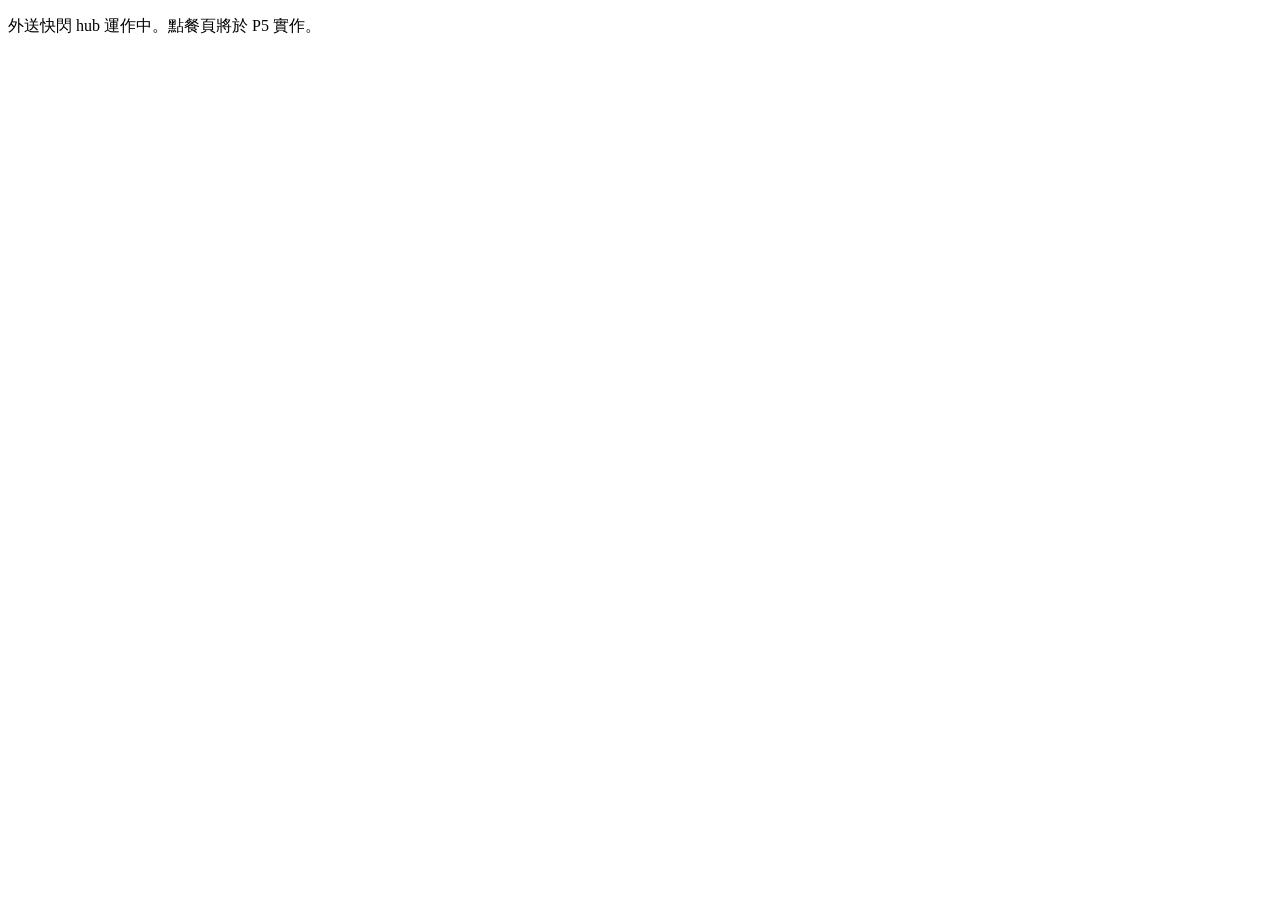
==== hub/static/index.html @ 181887db "feat: P4 hub 後端 - hub/metrics.py：目標×來源的 600 格每秒環狀陣列、蓄水池抽樣（每格 200 筆）、   60 秒滾動指標、10 秒活躍 instance、60 點" ====
<!doctype html>
<html lang="zh-Hant">
<head>
  <meta charset="utf-8">
  <meta name="viewport" content="width=device-width, initial-scale=1">
  <title>外送快閃</title>
</head>
<body>
  <p>外送快閃 hub 運作中。點餐頁將於 P5 實作。</p>
</body>
</html>
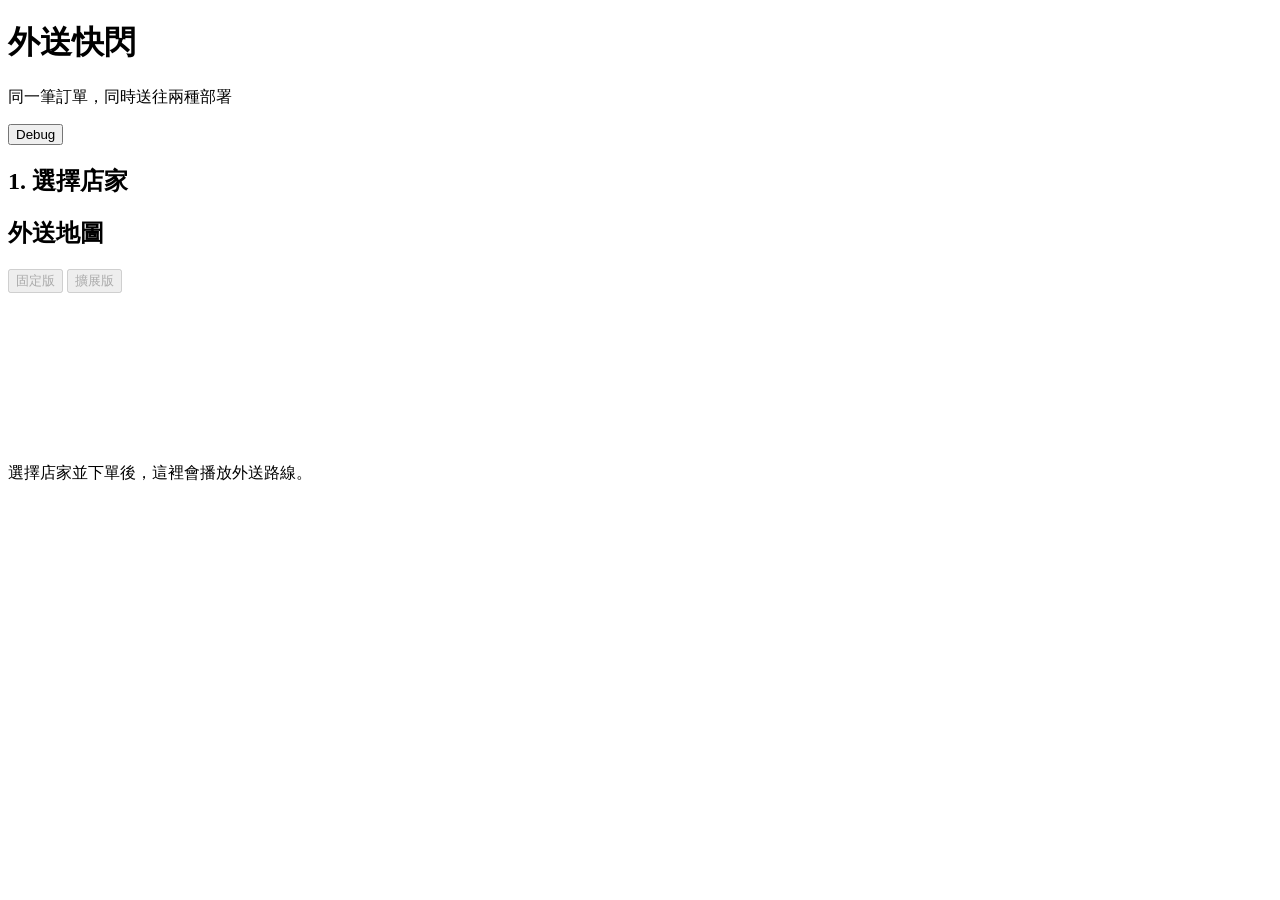
==== commit 190f66d5: "feat: P5 前端 hub/static/ - 點餐：店家卡片 → 菜單數量 → 選填顧客資料 → 平行呼叫兩個服務（各自 AbortController 逾時） - 兩張狀態卡獨立更新，等待中每" ====
--- a/hub/static/index.html
+++ b/hub/static/index.html
@@ -3,9 +3,102 @@
 <head>
   <meta charset="utf-8">
   <meta name="viewport" content="width=device-width, initial-scale=1">
+  <meta name="color-scheme" content="light dark">
   <title>外送快閃</title>
+  <link rel="stylesheet" href="/static/app.css">
+  <script type="module" src="/static/app.js"></script>
 </head>
 <body>
-  <p>外送快閃 hub 運作中。點餐頁將於 P5 實作。</p>
+  <header class="topbar">
+    <div>
+      <h1>外送快閃</h1>
+      <p class="subtitle">同一筆訂單，同時送往兩種部署</p>
+    </div>
+    <button id="debug-toggle" class="debug-toggle" type="button" aria-expanded="false" aria-controls="dashboard">Debug</button>
+  </header>
+
+  <main class="layout">
+    <section id="dashboard" class="panel dashboard" hidden aria-label="Debug 儀表板">
+      <div class="dash-head">
+        <h2>Debug 儀表板</h2>
+        <span id="dash-status" class="muted">連線中…</span>
+      </div>
+      <div class="dash-targets">
+        <article class="dash-target" data-target="fixed">
+          <h3><span class="swatch swatch-fixed"></span>固定容量版 <span class="tag">max 1</span></h3>
+          <dl class="stats"></dl>
+        </article>
+        <article class="dash-target" data-target="auto">
+          <h3><span class="swatch swatch-auto"></span>自動擴展版 <span class="tag">auto</span></h3>
+          <dl class="stats"></dl>
+        </article>
+      </div>
+      <p id="dash-students" class="dash-students"></p>
+      <div class="charts">
+        <figure class="chart" data-metric="success_rate">
+          <figcaption>成功率（最近 10 分鐘）</figcaption>
+          <div class="legend"></div>
+          <svg class="chart-svg" viewBox="0 0 320 140" role="img" aria-label="成功率趨勢"></svg>
+          <div class="tooltip" hidden></div>
+        </figure>
+        <figure class="chart" data-metric="p95_ms">
+          <figcaption>p95 延遲（最近 10 分鐘）</figcaption>
+          <div class="legend"></div>
+          <svg class="chart-svg" viewBox="0 0 320 140" role="img" aria-label="p95 延遲趨勢"></svg>
+          <div class="tooltip" hidden></div>
+        </figure>
+      </div>
+    </section>
+
+    <div class="order-column">
+      <section class="panel">
+        <h2>1. 選擇店家</h2>
+        <div id="restaurants" class="restaurants" role="radiogroup" aria-label="店家"></div>
+        <p id="load-error" class="error-text" hidden></p>
+      </section>
+
+      <section id="menu-panel" class="panel" hidden>
+        <h2 id="menu-title">2. 選擇餐點</h2>
+        <ul id="menu" class="menu"></ul>
+        <details class="customer">
+          <summary>顧客資料（選填）</summary>
+          <label>姓名<input name="name" autocomplete="off" maxlength="40"></label>
+          <label>電話<input name="phone" inputmode="tel" autocomplete="off" maxlength="20"></label>
+          <label>地址<input name="address" autocomplete="off" maxlength="100" placeholder="留空則隨機指定位置"></label>
+          <label>備註<input name="note" autocomplete="off" maxlength="100"></label>
+        </details>
+        <div class="submit-row">
+          <span id="total" class="total">NT$ 0</span>
+          <button id="submit" class="primary" type="button" disabled>送出訂單</button>
+        </div>
+      </section>
+
+      <section id="results" class="panel" hidden>
+        <h2>3. 派單結果</h2>
+        <div class="status-cards">
+          <article class="status-card" data-target="fixed">
+            <h3><span class="swatch swatch-fixed"></span>固定容量版</h3>
+            <div class="status-body"></div>
+          </article>
+          <article class="status-card" data-target="auto">
+            <h3><span class="swatch swatch-auto"></span>自動擴展版</h3>
+            <div class="status-body"></div>
+          </article>
+        </div>
+      </section>
+
+      <section class="panel">
+        <div class="map-head">
+          <h2>外送地圖</h2>
+          <div class="map-switch" role="group" aria-label="顯示哪個版本的結果">
+            <button type="button" data-target="fixed" disabled><span class="swatch swatch-fixed"></span>固定版</button>
+            <button type="button" data-target="auto" disabled><span class="swatch swatch-auto"></span>擴展版</button>
+          </div>
+        </div>
+        <svg id="map" class="map" role="img" aria-label="城市地圖"></svg>
+        <p id="map-caption" class="muted map-caption">選擇店家並下單後，這裡會播放外送路線。</p>
+      </section>
+    </div>
+  </main>
 </body>
 </html>
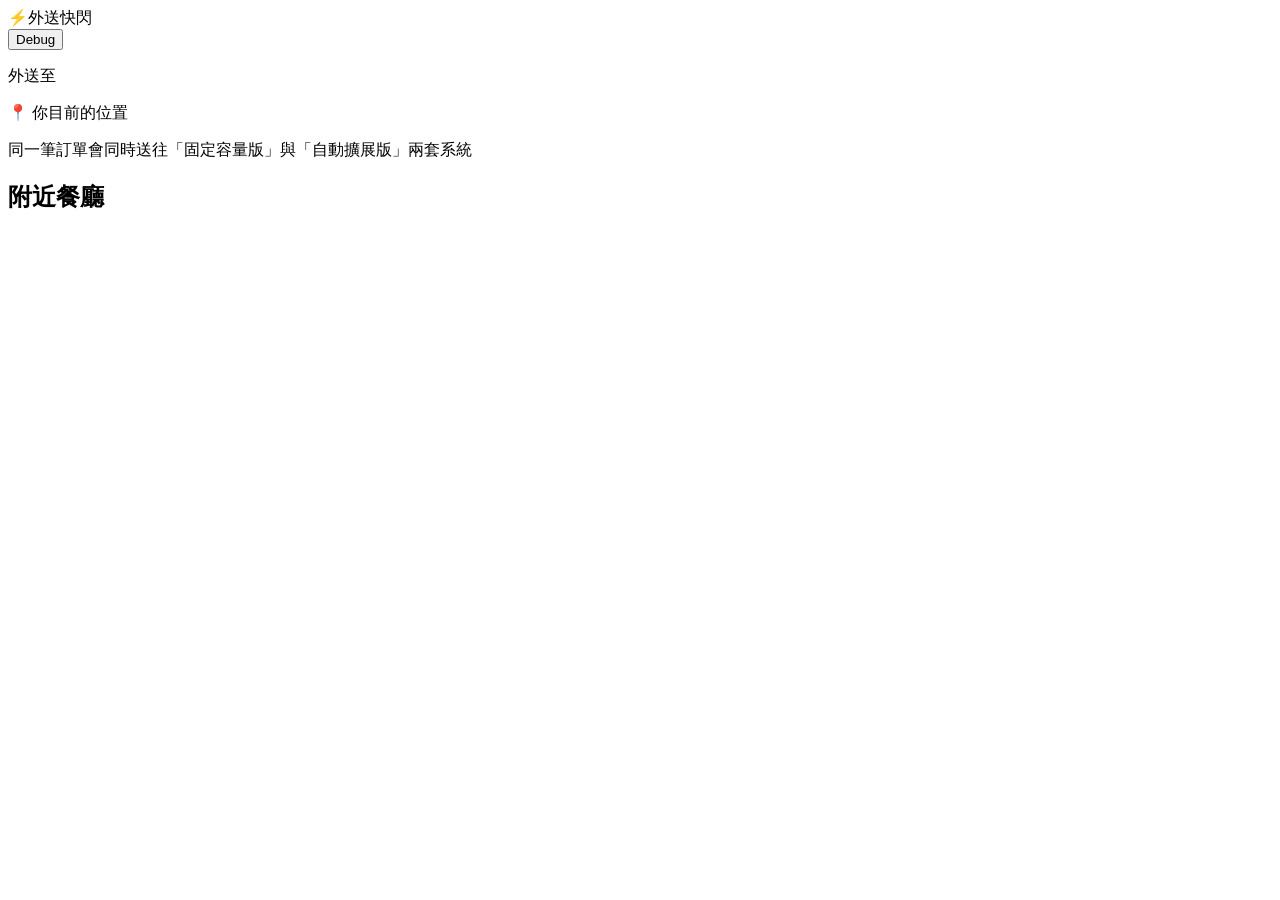
==== commit 4d068a79: "feat: 前端改為外送平台風格的多畫面流程 - 首頁店家列表 → 店家菜單（底部購物車列）→ 結帳 → 追蹤頁，支援手機返回鍵 - 追蹤頁兩個版本各一個完整區塊：Google 地圖風格 SVG、預估" ====
--- a/hub/static/index.html
+++ b/hub/static/index.html
@@ -2,23 +2,93 @@
 <html lang="zh-Hant">
 <head>
   <meta charset="utf-8">
-  <meta name="viewport" content="width=device-width, initial-scale=1">
-  <meta name="color-scheme" content="light dark">
+  <meta name="viewport" content="width=device-width, initial-scale=1, viewport-fit=cover">
+  <meta name="theme-color" content="#e21b70">
   <title>外送快閃</title>
   <link rel="stylesheet" href="/static/app.css">
   <script type="module" src="/static/app.js"></script>
 </head>
 <body>
   <header class="topbar">
-    <div>
-      <h1>外送快閃</h1>
-      <p class="subtitle">同一筆訂單，同時送往兩種部署</p>
-    </div>
+    <button id="back" class="icon-btn" type="button" aria-label="返回" hidden>‹</button>
+    <div class="brand"><span class="brand-mark">⚡</span>外送快閃</div>
     <button id="debug-toggle" class="debug-toggle" type="button" aria-expanded="false" aria-controls="dashboard">Debug</button>
   </header>
 
-  <main class="layout">
-    <section id="dashboard" class="panel dashboard" hidden aria-label="Debug 儀表板">
+  <div class="layout">
+    <main class="screens">
+      <!-- 首頁：店家列表 -->
+      <section id="screen-home" class="screen">
+        <div class="hero">
+          <p class="hero-label">外送至</p>
+          <p class="hero-address">📍 你目前的位置</p>
+          <p class="hero-note">同一筆訂單會同時送往「固定容量版」與「自動擴展版」兩套系統</p>
+        </div>
+        <h2 class="section-title">附近餐廳</h2>
+        <div id="restaurants" class="restaurant-list"></div>
+        <p id="load-error" class="error-text" hidden></p>
+      </section>
+
+      <!-- 店家頁：菜單 -->
+      <section id="screen-restaurant" class="screen" hidden>
+        <div id="r-cover" class="cover"></div>
+        <div class="r-info">
+          <h1 id="r-name"></h1>
+          <p id="r-meta" class="muted"></p>
+        </div>
+        <h2 class="section-title">菜單</h2>
+        <ul id="menu" class="menu"></ul>
+        <div id="cart-bar" class="bottom-bar" hidden>
+          <button id="view-cart" class="cart-button" type="button">
+            <span id="cart-count" class="badge">0</span>
+            <span>查看購物車</span>
+            <span id="cart-total">NT$ 0</span>
+          </button>
+        </div>
+      </section>
+
+      <!-- 結帳頁 -->
+      <section id="screen-checkout" class="screen" hidden>
+        <h1 class="page-title">結帳</h1>
+        <div class="card">
+          <h2>外送資料</h2>
+          <p class="muted">全部選填。地址留空時，系統會隨機指定一個位置。</p>
+          <form id="customer-form" class="customer" autocomplete="off">
+            <label>地址<input name="address" maxlength="100" placeholder="例如：大學路 1 號"></label>
+            <label>姓名<input name="name" maxlength="40"></label>
+            <label>電話<input name="phone" inputmode="tel" maxlength="20"></label>
+            <label>給外送夥伴的備註<input name="note" maxlength="100"></label>
+          </form>
+        </div>
+        <div class="card">
+          <h2>訂單明細</h2>
+          <p id="co-restaurant" class="muted"></p>
+          <ul id="co-lines" class="lines"></ul>
+          <div class="sum-row"><span>外送費</span><span>免費</span></div>
+          <div class="sum-row total"><span>總計</span><span id="co-total">NT$ 0</span></div>
+        </div>
+        <div class="bottom-bar">
+          <button id="place-order" class="primary wide" type="button">下訂單</button>
+        </div>
+      </section>
+
+      <!-- 追蹤頁：兩個版本各一個完整追蹤區塊 -->
+      <section id="screen-tracking" class="screen" hidden>
+        <div id="tracks"></div>
+        <div class="card order-detail">
+          <h2>訂單詳情</h2>
+          <div class="detail-row"><span class="muted">訂單配送來自</span><span id="od-restaurant"></span></div>
+          <div class="detail-row"><span class="muted">送餐地址</span><span id="od-address"></span></div>
+          <ul id="od-lines" class="lines"></ul>
+          <div class="sum-row total"><span>總計</span><span id="od-total"></span></div>
+        </div>
+        <div class="bottom-bar">
+          <button id="again" class="primary wide" type="button" disabled>派單中…</button>
+        </div>
+      </section>
+    </main>
+
+    <aside id="dashboard" class="dashboard" hidden aria-label="Debug 儀表板">
       <div class="dash-head">
         <h2>Debug 儀表板</h2>
         <span id="dash-status" class="muted">連線中…</span>
@@ -48,57 +118,25 @@
           <div class="tooltip" hidden></div>
         </figure>
       </div>
-    </section>
+    </aside>
+  </div>
 
-    <div class="order-column">
-      <section class="panel">
-        <h2>1. 選擇店家</h2>
-        <div id="restaurants" class="restaurants" role="radiogroup" aria-label="店家"></div>
-        <p id="load-error" class="error-text" hidden></p>
-      </section>
-
-      <section id="menu-panel" class="panel" hidden>
-        <h2 id="menu-title">2. 選擇餐點</h2>
-        <ul id="menu" class="menu"></ul>
-        <details class="customer">
-          <summary>顧客資料（選填）</summary>
-          <label>姓名<input name="name" autocomplete="off" maxlength="40"></label>
-          <label>電話<input name="phone" inputmode="tel" autocomplete="off" maxlength="20"></label>
-          <label>地址<input name="address" autocomplete="off" maxlength="100" placeholder="留空則隨機指定位置"></label>
-          <label>備註<input name="note" autocomplete="off" maxlength="100"></label>
-        </details>
-        <div class="submit-row">
-          <span id="total" class="total">NT$ 0</span>
-          <button id="submit" class="primary" type="button" disabled>送出訂單</button>
-        </div>
-      </section>
-
-      <section id="results" class="panel" hidden>
-        <h2>3. 派單結果</h2>
-        <div class="status-cards">
-          <article class="status-card" data-target="fixed">
-            <h3><span class="swatch swatch-fixed"></span>固定容量版</h3>
-            <div class="status-body"></div>
-          </article>
-          <article class="status-card" data-target="auto">
-            <h3><span class="swatch swatch-auto"></span>自動擴展版</h3>
-            <div class="status-body"></div>
-          </article>
-        </div>
-      </section>
-
-      <section class="panel">
-        <div class="map-head">
-          <h2>外送地圖</h2>
-          <div class="map-switch" role="group" aria-label="顯示哪個版本的結果">
-            <button type="button" data-target="fixed" disabled><span class="swatch swatch-fixed"></span>固定版</button>
-            <button type="button" data-target="auto" disabled><span class="swatch swatch-auto"></span>擴展版</button>
-          </div>
-        </div>
-        <svg id="map" class="map" role="img" aria-label="城市地圖"></svg>
-        <p id="map-caption" class="muted map-caption">選擇店家並下單後，這裡會播放外送路線。</p>
-      </section>
-    </div>
-  </main>
+  <template id="track-template">
+    <article class="track">
+      <header class="track-head"><span class="swatch"></span><span class="track-title"></span><span class="tag"></span></header>
+      <div class="track-map"><svg class="map" role="img" aria-label="外送地圖"></svg></div>
+      <div class="track-body">
+        <p class="eta-label">預估外送時間</p>
+        <p class="eta"></p>
+        <div class="progress" aria-hidden="true"><span></span><span></span><span></span><span></span></div>
+        <p class="status-text"></p>
+        <p class="status-meta muted"></p>
+      </div>
+      <div class="rider-card" hidden>
+        <div class="avatar">🛵</div>
+        <div><strong class="rider-name"></strong><span class="muted">你的外送夥伴</span></div>
+      </div>
+    </article>
+  </template>
 </body>
 </html>
